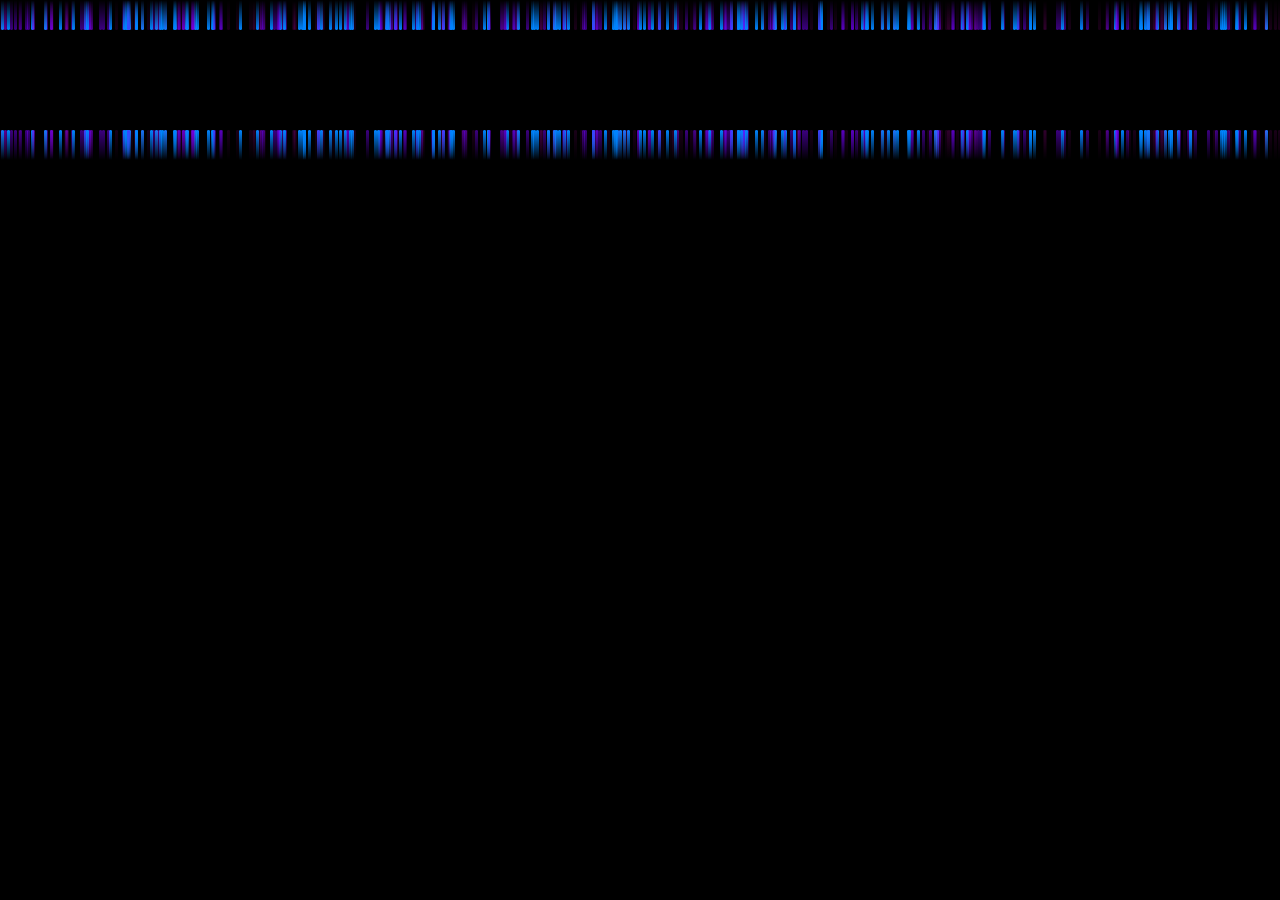
==== index.html @ e5054ba4 "Update index.html" ====
<!DOCTYPE html>
<html lang="en">

<head>
    <meta charset="UTF-8">
    <title>多彩雨滴</title>

</head>
<style>
    * {
        padding: 0;
        margin: 0;
    }
    
    body {
        position: relative;
        /* background-image: url(https://images8.alphacoders.com/122/1226219.jpg); */
        background-color: rgb(0, 0, 0);
        background-repeat: no-repeat;
        height: 100vh;
        overflow: hidden;
        background-size: 100%;
    }
    
    div {
        position: absolute;
        width: 3px;
        height: 30px;
        border-radius: 0px 0px 5px 5px;
        -webkit-box-reflect: below 100px;
        animation: dropRain 1s linear infinite;
        /* 调用关键帧动画*/
    }
    
    
    @keyframes dropRain {
        0% {
            opacity: 0.5;
            transform: translateY(-500px) rotateX(230deg);
        }
        /*参考自身的移动*/
        10% {
            opacity: 1;
            transform: translateZ(-200px) rotateZ(0deg);
        }
        /*20% {background:rgb(255, 255, 255);}
            30% {background:rgb(255, 0, 0);}
            40% {background:rgb(255, 255, 255);} 变色 不好看 */
        100% {
            transform: translateY(100vh) rotateY(100deg);
        }
    }
    
    div:nth-child(3n+1) {
        background: linear-gradient(transparent, rgb(0, 132, 255));
    }
    
    div:nth-child(3n+2) {
        background: linear-gradient(transparent, rgba(119, 0, 255, 0.5));
    }
    
    div:nth-child(3n+3) {
        background: linear-gradient(transparent, rgba(255, 0, 234, 0.103));
    }
</style>

<body>
    <!--1.创建雨滴dom元素
            2.设置样式
            3.设置动画
        -->
    <script>
        //定义雨滴个数
        let n = 500
            //获取父元素
        const body = document.querySelector('body')
            //循环创建雨滴dom元素，并且插入到父元素中
        for (let i = 0; i < n; i++) {
            const drop = document.createElement('div')
            drop.style.left = Math.random() * body.offsetWidth + 'px'
                //让每一个雨滴有先有后
            drop.style.animationDelay = Math.random() * -5 + 's'
                //让每一个雨滴有快有慢

            drop.style.animationDuration = 2.5 + Math.random() * 5 + 's'
            body.appendChild(drop)

        }
    </script>
</body>

</html>
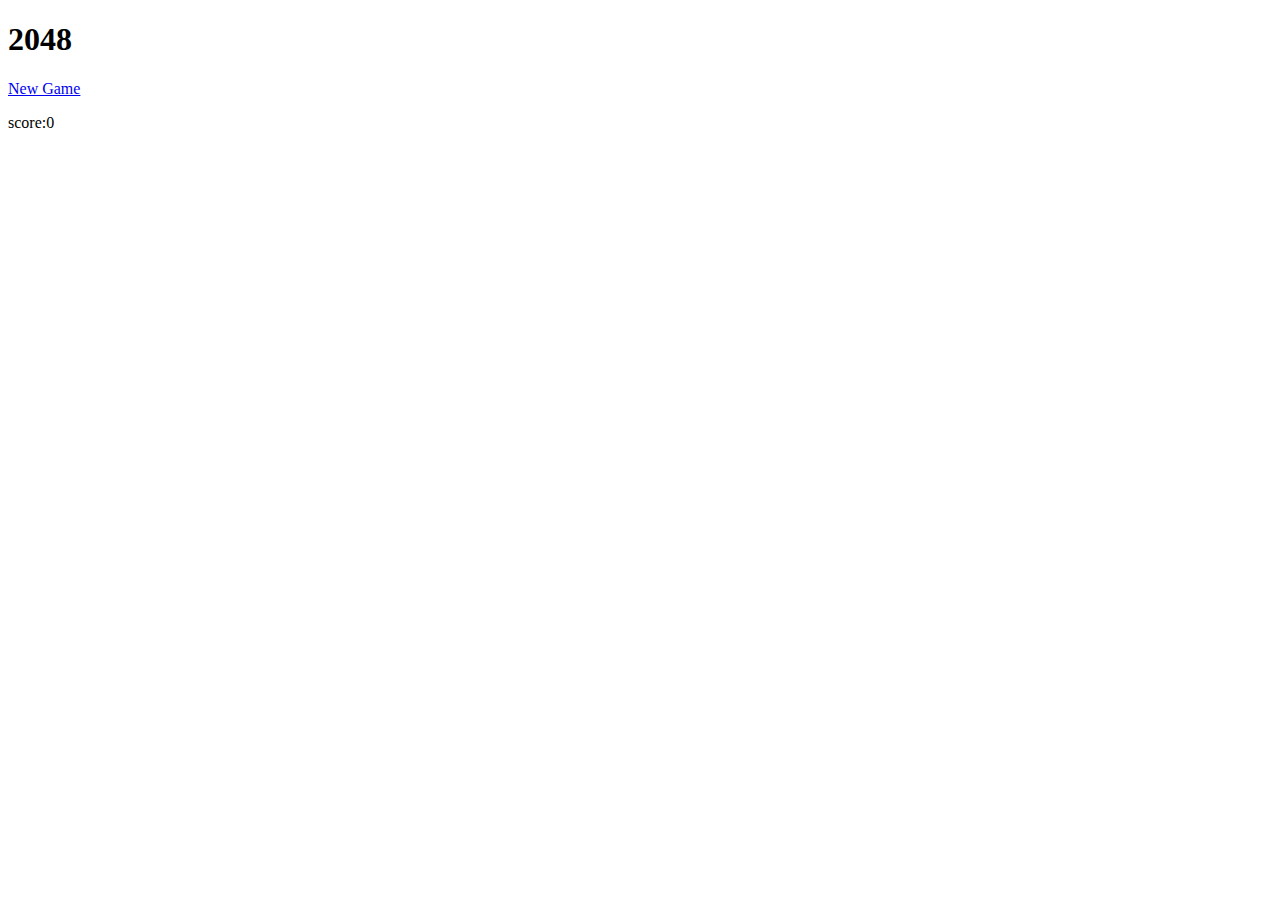
==== commit 9df2be94: "Update index.html" ====
--- a/index.html
+++ b/index.html
@@ -1,92 +1,45 @@
-<!DOCTYPE html>
-<html lang="en">
-
-<head>
-    <meta charset="UTF-8">
-    <title>多彩雨滴</title>
-
-</head>
-<style>
-    * {
-        padding: 0;
-        margin: 0;
-    }
-    
-    body {
-        position: relative;
-        /* background-image: url(https://images8.alphacoders.com/122/1226219.jpg); */
-        background-color: rgb(0, 0, 0);
-        background-repeat: no-repeat;
-        height: 100vh;
-        overflow: hidden;
-        background-size: 100%;
-    }
-    
-    div {
-        position: absolute;
-        width: 3px;
-        height: 30px;
-        border-radius: 0px 0px 5px 5px;
-        -webkit-box-reflect: below 100px;
-        animation: dropRain 1s linear infinite;
-        /* 调用关键帧动画*/
-    }
-    
-    
-    @keyframes dropRain {
-        0% {
-            opacity: 0.5;
-            transform: translateY(-500px) rotateX(230deg);
-        }
-        /*参考自身的移动*/
-        10% {
-            opacity: 1;
-            transform: translateZ(-200px) rotateZ(0deg);
-        }
-        /*20% {background:rgb(255, 255, 255);}
-            30% {background:rgb(255, 0, 0);}
-            40% {background:rgb(255, 255, 255);} 变色 不好看 */
-        100% {
-            transform: translateY(100vh) rotateY(100deg);
-        }
-    }
-    
-    div:nth-child(3n+1) {
-        background: linear-gradient(transparent, rgb(0, 132, 255));
-    }
-    
-    div:nth-child(3n+2) {
-        background: linear-gradient(transparent, rgba(119, 0, 255, 0.5));
-    }
-    
-    div:nth-child(3n+3) {
-        background: linear-gradient(transparent, rgba(255, 0, 234, 0.103));
-    }
-</style>
-
-<body>
-    <!--1.创建雨滴dom元素
-            2.设置样式
-            3.设置动画
-        -->
-    <script>
-        //定义雨滴个数
-        let n = 500
-            //获取父元素
-        const body = document.querySelector('body')
-            //循环创建雨滴dom元素，并且插入到父元素中
-        for (let i = 0; i < n; i++) {
-            const drop = document.createElement('div')
-            drop.style.left = Math.random() * body.offsetWidth + 'px'
-                //让每一个雨滴有先有后
-            drop.style.animationDelay = Math.random() * -5 + 's'
-                //让每一个雨滴有快有慢
-
-            drop.style.animationDuration = 2.5 + Math.random() * 5 + 's'
-            body.appendChild(drop)
-
-        }
-    </script>
-</body>
-
-</html>
+<!DOCTYPE html>
+<html lang="en">
+
+<head>
+    <meta charset="UTF-8">
+    <meta http-equiv="X-UA-Compatible" content="IE=edge">
+    <meta name="viewport" content="width=device-width, initial-scale=1.0">
+    <link rel="stylesheet" href="2048.css">
+    <script type="text/javascript" src="jquery-3.7.0.min.js"></script>
+    <script type="text/javascript" src="support.js"></script>
+    <script type="text/javascript" src="animation.js"></script>
+    <script type="text/javascript" src="main.js"></script>
+    <script type="text/javascript" src="game.js"></script>
+    <title>Document</title>
+</head>
+
+<body>
+    <header>
+        <h1>2048</h1>
+        <a href="javascript:newgame();" id="newgamebutton">New Game</a>
+        <p>score:<span id="score">0</span></p>
+    </header>
+
+    <div id="grid-container">
+        <div id="grid-cell-0-0" class="grid-cell"></div>
+        <div id="grid-cell-0-1" class="grid-cell"></div>
+        <div id="grid-cell-0-2" class="grid-cell"></div>
+        <div id="grid-cell-0-3" class="grid-cell"></div>
+        <div id="grid-cell-1-0" class="grid-cell"></div>
+        <div id="grid-cell-1-1" class="grid-cell"></div>
+        <div id="grid-cell-1-2" class="grid-cell"></div>
+        <div id="grid-cell-1-3" class="grid-cell"></div>
+        <div id="grid-cell-2-0" class="grid-cell"></div>
+        <div id="grid-cell-2-1" class="grid-cell"></div>
+        <div id="grid-cell-2-2" class="grid-cell"></div>
+        <div id="grid-cell-2-3" class="grid-cell"></div>
+        <div id="grid-cell-3-0" class="grid-cell"></div>
+        <div id="grid-cell-3-1" class="grid-cell"></div>
+        <div id="grid-cell-3-2" class="grid-cell"></div>
+        <div id="grid-cell-3-3" class="grid-cell"></div>
+
+    </div>
+</body>
+
+</html>
